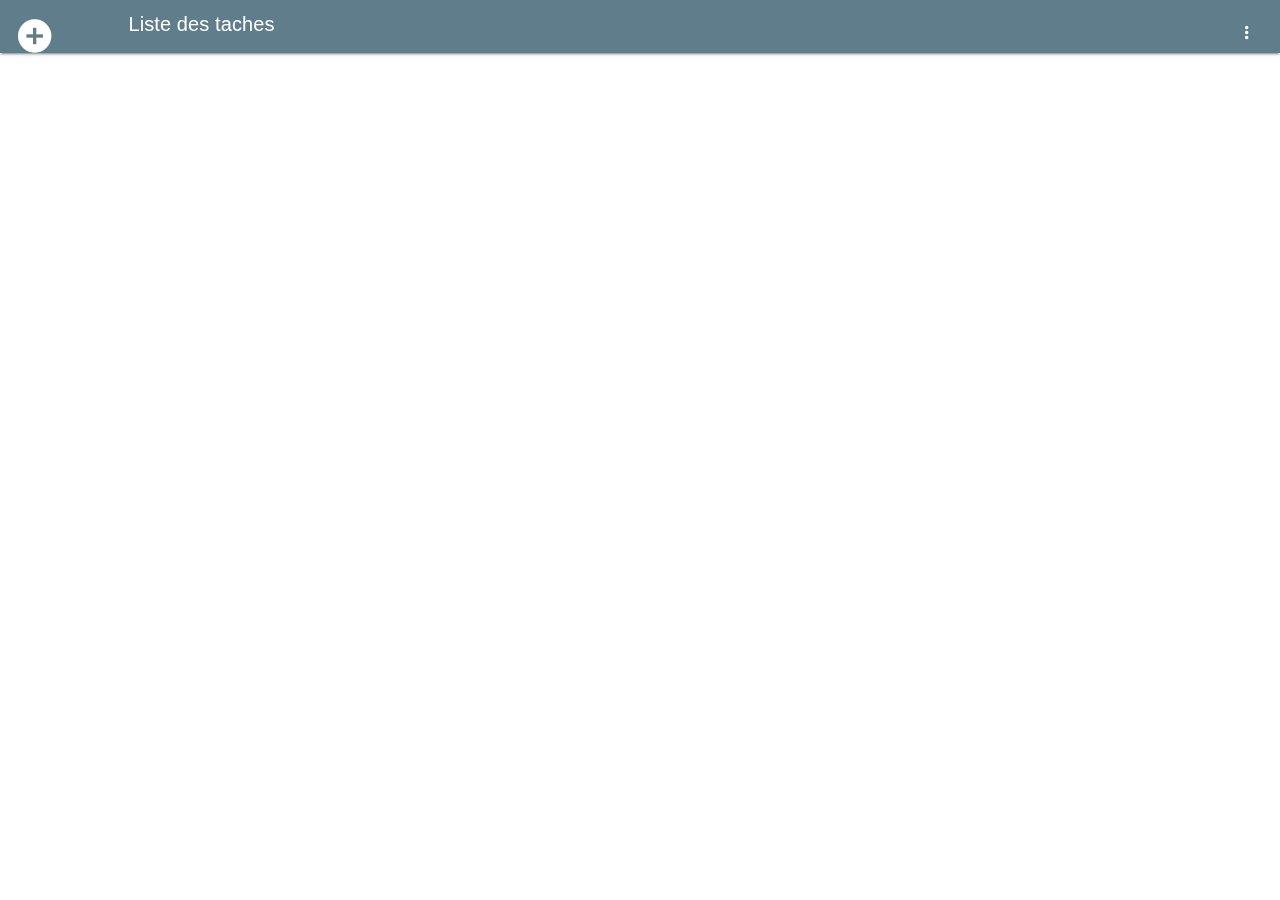
==== www/index.html @ 6b7dbef9 "Reorg + adding apk" ====
<!DOCTYPE HTML>
<html>
	<head>
		<title>TaskMe</title>
		<meta name="viewport" content="width=device-width, initial-scale=1.0, maximum-scale=1.0, user-scalable=no" />

		<link rel="stylesheet" href="libs/css/font-awesome.min.css" />
		<link rel="stylesheet" href="libs/css/jquery.mobile-1.4.5.min.css" />
		<link rel="stylesheet" href="libs/css/waves.css" />
		<link rel="stylesheet" href="libs/css/animate.css" />
		<link rel="stylesheet" href="libs/css/nativedroid2.css" />
		<link rel="stylesheet" href="css/custom.css" />
				<style>
					/* Prevent FOUC */
					body { opacity: 0; }
				</style>

	</head>
		<script src="cordova.js"></script>
		<script src="libs/js/jquery.min.js"></script>
		<script src="libs/js/jquery-ui.min.js"></script>
		<script src="libs/js/jquery.mobile-1.4.5.min.js"></script>
		<script src="libs/js/waves.min.js"></script>
		<script src="libs/js/wow.min.js"></script>
		<script>
			var wow;
		</script>
		<script src="libs/js/nativedroid2.js"></script>
		<script src="libs/js/nd2settings.js"></script>
		<script src="js/tache.class.js"></script>
	<script>
			var taches; 
			var t,s,e;
			var localStorageChange;
			var detailPage;
			var afficher = "taches";
			
				console.log("init triggered");
			/*	t = new Tache("maTache","mois",12,1464732000000);
				s = new Tache("maTache2","jours",14,1464732000000);
				se = new Tache("maTache3","jours",7,1464732000000);
				t.save();
				s.save();
				se.save();
				*/
				taches = new TacheArray();
				taches.loadFromLocalStorage();
				
			document.addEventListener("deviceready", onDeviceReady, false);

		function onDeviceReady(){
			document.addEventListener("backbutton", function(e){
			if($.mobile.activePage.is('#main')){
				e.preventDefault();
				console.log("Exiting application from login page");
				navigator.app.exitApp();
			}else {
				navigator.app.backHistory();
			}
			}, false);
	}
</script>		
		
	<body>


		<div data-role="page" id="main">
			<div data-role="header" data-position="fixed" class="wow fadeIn">
				<a href="#detailPage" tacheId="_new_" data-transition="pop" class="ui-btn ui-btn-left wow fadeIn" data-wow-delay='0.8s'><i class="zmdi zmdi-plus-circle zmdi-hc-2x"></i></a>
				<h2>Liste des taches</h2>
				<a href="#menuPanel" class="ui-btn ui-btn-right wow fadeIn fRight" data-wow-delay='0.8s'><i class="zmdi zmdi-more-vert"></i></a>
			</div>
			<div role="main" class="ui-content wow fadeIn" data-inset="false" data-wow-delay="0.2s">
				<ul data-role="listview" data-icon="false" id="tachesList">
					<li>
						<a href="#detailPage" data-transition="pop">
							<button class="ui-btn ui-btn-inline ui-btn-fab ui-btn-raised clr-warning"><i class="zmdi zmdi-replay zmdi-hc-lg"></i></button>
							<h2 style="display:inline">Coiffeur</h2><div id="date"><i class="zmdi zmdi-pin flag"><p style="display:inline">&nbsp;25/07/16</p></i></div>
								<div class="progress" data-amount="0">
									<div id="coiffeur" class="amount"></div>
								</div>	
						</a>
					</li>
					<li>
						<a href="#detailPage" data-transition="pop">
							<button class="ui-btn ui-btn-inline ui-btn-fab ui-btn-raised clr-warning"><i class="zmdi zmdi-replay zmdi-hc-lg"></i></button>
							<h2 style="display:inline">Draps</h2><div id="date"><i class="zmdi zmdi-pin flag"><p style="display:inline">&nbsp;25/12/16</p></i></div>
								<div class="progress" data-amount="0">
									<div id="draps" class="amount"></div>
								</div>	
						</a>
					</li>
				</ul>
			</div>
			
			<div data-role="panel" id="menuPanel" data-position="right" data-display="overlay">
					<div data-role="header"  class="wow fadeIn"><h2>Trier par</h2></div>
					 <select  id="tri">
                            <option value="dueDate">Ech&eacute;ance</option>
                            <option value="name" selected>Nom</option>
                            <option value="startDate" >Date d&eacute;marrage</option>
							<option value="gauge">Avancement</option>
                       </select>
					  <div data-role="header"  class="wow fadeIn"><h2>Afficher les</h2></div>
					 <select  id="afficher">
                            <option value="taches" selected>Taches</option>
                            <option value="loisirs">Loisirs</option>
                       </select>
					 <button href="#" data-rel="close" class="ui-btn clr-btn-blue-grey"><i class="zmdi zmdi-close"></i>&nbsp;Fermer</button>
					 
			</div><!-- /panel -->
		</div>
		<div data-role="page" id="detailPage">
			<div data-role="header" data-position="fixed" class="wow fadeIn">
			<a href="#" data-rel="back" data-transition="reverse" class="ui-btn ui-btn-left wow fadeIn" data-wow-delay='0.8s'><i class="zmdi zmdi-arrow-left "></i></a>
			<h1>D&eacute;tail</h1>
			<a href="#popupDialog" data-rel="popup" data-transition="pop" data-position-to="window" class=" wow fadeIn  ui-btn ui-btn-right fRight" data-wow-delay='0.8s' id="trash" ><i class="zmdi zmdi-delete "></i></a>
			
			
			
			
			</div>
			<div role="main" class="ui-content wow fadeIn" data-inset="false" data-wow-delay="0.2s">
				
			<h5 class="nd2-title">Nom de la tache:</h5>
            <input type="text" name="nom" id="nom" value="" data-clear-btn="true" placeholder="Taper le nom ici">
			<div style="height:20px"></div>
			<h5 class="nd2-title">Fr&eacute;quence:</h5>
			<label for="recurrence">Unit&eacute;:</label>
                        <select name="select-choice-1" id="unite" data-native-menu="false">
                            <option value="jours">Jours</option>
                            <option value="semaines" selected>Semaines</option>
                            <option value="mois"  >Mois</option>
							<option value="annees">Ann&eacute;es</option>
                        </select>
			<div style="height:10px"></div>
			<label for="slider2b">Tous les:</label>
             <input type="range" name="slider2" id="duree" value="0" min="0" max="6" data-highlight="true">
			<div style="height:10px"></div>
			<label for="inputDate">A partir de:</label>
                        <input type="date" name="inputDate" id="inputDate" value="" data-clear-btn="true" placeholder="">
			<div style="height:10px"></div>
			<label for="type">Type:</label>
                        <select name="select-choice-1" id="type" data-native-menu="false">
                            <option value="taches" selected>Tache</option>
                            <option value="loisirs" >Loisir</option>
                        </select>
			<div style="height:20px"></div>
			<button class="ui-btn" id="saveBtn"><i class="zmdi zmdi-mail-send"></i>Sauvegarder</button>
			<div data-role="popup" id="popupDialog" data-history="false">

                <div data-role="header">
                	<h1 class='nd-title'>Supprimer la tache?</h1>
            	</div>

                <div data-role="content" class="ui-content">
                    <p>Etes vous sur de vouloir supprimer cette tache?</p>
                    <button id="confirmBtn" class="ui-btn"><i class='zmdi zmdi-check'></i>&nbsp;Oui</a>
                    <button  id="cancelBtn" class="ui-btn"><i class='zmdi zmdi-close'></i>&nbsp;Non</a>
                </div>
            </div>

			</div>
		</div>
	</body>
	
		<script src="js/mainPage.js"></script>
		<script src="js/detailPage.js"></script>
		
</html>
---- www/libs/css/waves.css ----
/*!
 * Waves v0.7.5
 * http://fian.my.id/Waves 
 * 
 * Copyright 2014-2016 Alfiana E. Sibuea and other contributors 
 * Released under the MIT license 
 * https://github.com/fians/Waves/blob/master/LICENSE 
 */
.waves-effect {
  position: relative;
  cursor: pointer;
  display: inline-block;
  overflow: hidden;
  -webkit-user-select: none;
  -moz-user-select: none;
  -ms-user-select: none;
  user-select: none;
  -webkit-tap-highlight-color: transparent;
}
.waves-effect .waves-ripple {
  position: absolute;
  border-radius: 50%;
  width: 100px;
  height: 100px;
  margin-top: -50px;
  margin-left: -50px;
  opacity: 0;
  background: rgba(0, 0, 0, 0.2);
  background: -webkit-radial-gradient(rgba(0, 0, 0, 0.2) 0, rgba(0, 0, 0, 0.3) 40%, rgba(0, 0, 0, 0.4) 50%, rgba(0, 0, 0, 0.5) 60%, rgba(255, 255, 255, 0) 70%);
  background: -o-radial-gradient(rgba(0, 0, 0, 0.2) 0, rgba(0, 0, 0, 0.3) 40%, rgba(0, 0, 0, 0.4) 50%, rgba(0, 0, 0, 0.5) 60%, rgba(255, 255, 255, 0) 70%);
  background: -moz-radial-gradient(rgba(0, 0, 0, 0.2) 0, rgba(0, 0, 0, 0.3) 40%, rgba(0, 0, 0, 0.4) 50%, rgba(0, 0, 0, 0.5) 60%, rgba(255, 255, 255, 0) 70%);
  background: radial-gradient(rgba(0, 0, 0, 0.2) 0, rgba(0, 0, 0, 0.3) 40%, rgba(0, 0, 0, 0.4) 50%, rgba(0, 0, 0, 0.5) 60%, rgba(255, 255, 255, 0) 70%);
  -webkit-transition: all 0.5s ease-out;
  -moz-transition: all 0.5s ease-out;
  -o-transition: all 0.5s ease-out;
  transition: all 0.5s ease-out;
  -webkit-transition-property: -webkit-transform, opacity;
  -moz-transition-property: -moz-transform, opacity;
  -o-transition-property: -o-transform, opacity;
  transition-property: transform, opacity;
  -webkit-transform: scale(0) translate(0, 0);
  -moz-transform: scale(0) translate(0, 0);
  -ms-transform: scale(0) translate(0, 0);
  -o-transform: scale(0) translate(0, 0);
  transform: scale(0) translate(0, 0);
  pointer-events: none;
}
.waves-effect.waves-light .waves-ripple {
  background: rgba(255, 255, 255, 0.4);
  background: -webkit-radial-gradient(rgba(255, 255, 255, 0.2) 0, rgba(255, 255, 255, 0.3) 40%, rgba(255, 255, 255, 0.4) 50%, rgba(255, 255, 255, 0.5) 60%, rgba(255, 255, 255, 0) 70%);
  background: -o-radial-gradient(rgba(255, 255, 255, 0.2) 0, rgba(255, 255, 255, 0.3) 40%, rgba(255, 255, 255, 0.4) 50%, rgba(255, 255, 255, 0.5) 60%, rgba(255, 255, 255, 0) 70%);
  background: -moz-radial-gradient(rgba(255, 255, 255, 0.2) 0, rgba(255, 255, 255, 0.3) 40%, rgba(255, 255, 255, 0.4) 50%, rgba(255, 255, 255, 0.5) 60%, rgba(255, 255, 255, 0) 70%);
  background: radial-gradient(rgba(255, 255, 255, 0.2) 0, rgba(255, 255, 255, 0.3) 40%, rgba(255, 255, 255, 0.4) 50%, rgba(255, 255, 255, 0.5) 60%, rgba(255, 255, 255, 0) 70%);
}
.waves-effect.waves-classic .waves-ripple {
  background: rgba(0, 0, 0, 0.2);
}
.waves-effect.waves-classic.waves-light .waves-ripple {
  background: rgba(255, 255, 255, 0.4);
}
.waves-notransition {
  -webkit-transition: none !important;
  -moz-transition: none !important;
  -o-transition: none !important;
  transition: none !important;
}
.waves-button,
.waves-circle {
  -webkit-transform: translateZ(0);
  -moz-transform: translateZ(0);
  -ms-transform: translateZ(0);
  -o-transform: translateZ(0);
  transform: translateZ(0);
  -webkit-mask-image: -webkit-radial-gradient(circle, #ffffff 100%, #000000 100%);
}
.waves-button,
.waves-button:hover,
.waves-button:visited,
.waves-button-input {
  white-space: nowrap;
  vertical-align: middle;
  cursor: pointer;
  border: none;
  outline: none;
  color: inherit;
  background-color: rgba(0, 0, 0, 0);
  font-size: 1em;
  line-height: 1em;
  text-align: center;
  text-decoration: none;
  z-index: 1;
}
.waves-button {
  padding: 0.85em 1.1em;
  border-radius: 0.2em;
}
.waves-button-input {
  margin: 0;
  padding: 0.85em 1.1em;
}
.waves-input-wrapper {
  border-radius: 0.2em;
  vertical-align: bottom;
}
.waves-input-wrapper.waves-button {
  padding: 0;
}
.waves-input-wrapper .waves-button-input {
  position: relative;
  top: 0;
  left: 0;
  z-index: 1;
}
.waves-circle {
  text-align: center;
  width: 2.5em;
  height: 2.5em;
  line-height: 2.5em;
  border-radius: 50%;
}
.waves-float {
  -webkit-mask-image: none;
  -webkit-box-shadow: 0px 1px 1.5px 1px rgba(0, 0, 0, 0.12);
  box-shadow: 0px 1px 1.5px 1px rgba(0, 0, 0, 0.12);
  -webkit-transition: all 300ms;
  -moz-transition: all 300ms;
  -o-transition: all 300ms;
  transition: all 300ms;
}
.waves-float:active {
  -webkit-box-shadow: 0px 8px 20px 1px rgba(0, 0, 0, 0.3);
  box-shadow: 0px 8px 20px 1px rgba(0, 0, 0, 0.3);
}
.waves-block {
  display: block;
}
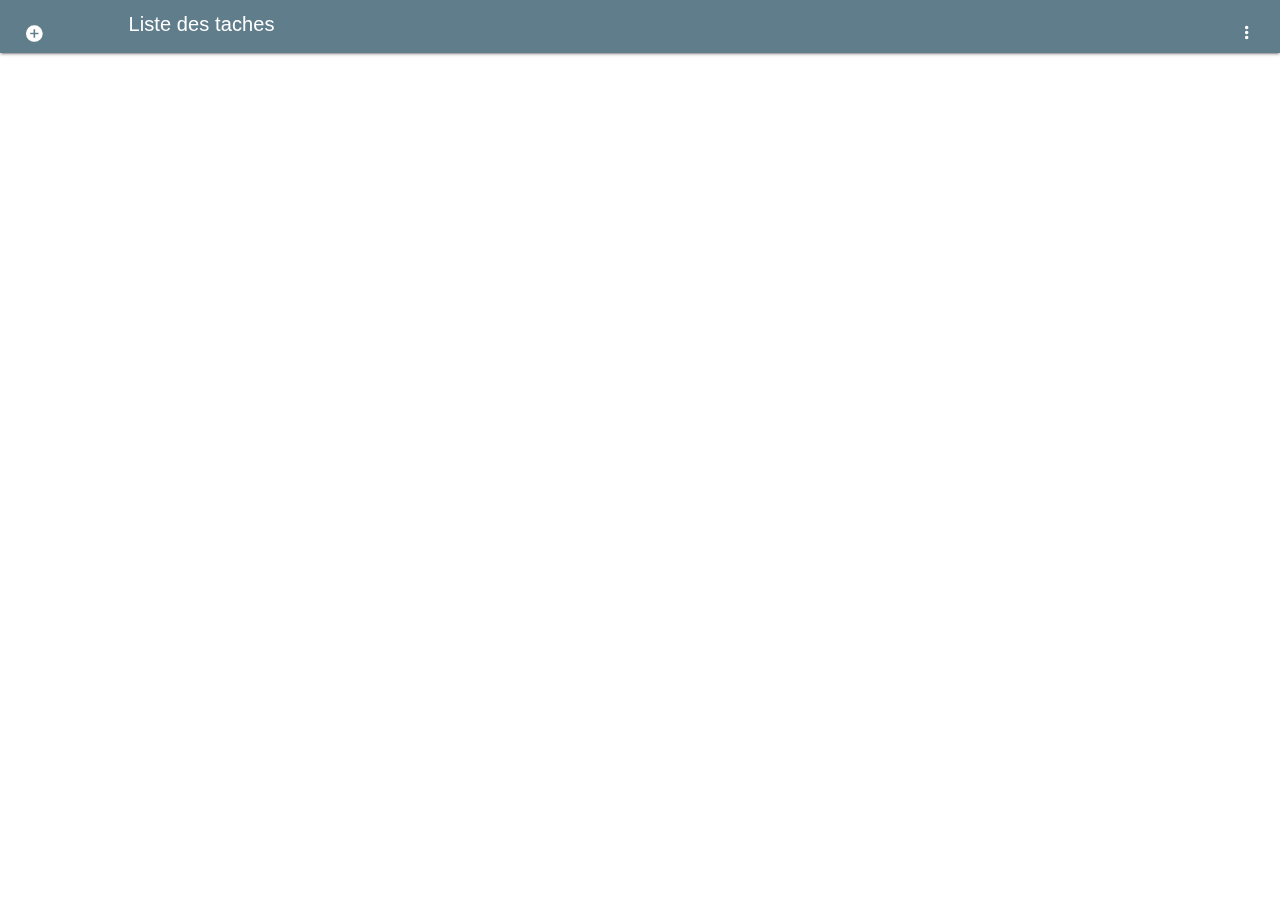
==== commit 02f6f348: "Version 1.4" ====
--- a/www/index.html
+++ b/www/index.html
@@ -35,7 +35,7 @@
 			var localStorageChange;
 			var detailPage;
 			var afficher = "taches";
-			
+			var myService;
 				console.log("init triggered");
 			/*	t = new Tache("maTache","mois",12,1464732000000);
 				s = new Tache("maTache2","jours",14,1464732000000);
@@ -59,7 +59,10 @@
 				navigator.app.backHistory();
 			}
 			}, false);
-	}
+
+			initService();
+
+			}
 </script>		
 		
 	<body>
@@ -67,8 +70,8 @@
 
 		<div data-role="page" id="main">
 			<div data-role="header" data-position="fixed" class="wow fadeIn">
-				<a href="#detailPage" tacheId="_new_" data-transition="pop" class="ui-btn ui-btn-left wow fadeIn" data-wow-delay='0.8s'><i class="zmdi zmdi-plus-circle zmdi-hc-2x"></i></a>
-				<h2>Liste des taches</h2>
+				<a href="#detailPage" tacheId="_new_" data-transition="pop" class="ui-btn ui-btn-left wow fadeIn" data-wow-delay='0.8s'><i class="zmdi zmdi-plus-circle"></i></a>
+				<h2 id="title">Liste des taches</h2>
 				<a href="#menuPanel" class="ui-btn ui-btn-right wow fadeIn fRight" data-wow-delay='0.8s'><i class="zmdi zmdi-more-vert"></i></a>
 			</div>
 			<div role="main" class="ui-content wow fadeIn" data-inset="false" data-wow-delay="0.2s">
@@ -95,12 +98,14 @@
 			</div>
 			
 			<div data-role="panel" id="menuPanel" data-position="right" data-display="overlay">
+					<div data-role="content" class="ui-content">Version 1.4</div>
 					<div data-role="header"  class="wow fadeIn"><h2>Trier par</h2></div>
 					 <select  id="tri">
                             <option value="dueDate">Ech&eacute;ance</option>
                             <option value="name" selected>Nom</option>
                             <option value="startDate" >Date d&eacute;marrage</option>
 							<option value="gauge">Avancement</option>
+						 	<option value="dayToGo">Jours restants</option>
                        </select>
 					  <div data-role="header"  class="wow fadeIn"><h2>Afficher les</h2></div>
 					 <select  id="afficher">
@@ -156,15 +161,25 @@
 
                 <div data-role="content" class="ui-content">
                     <p>Etes vous sur de vouloir supprimer cette tache?</p>
-                    <button id="confirmBtn" class="ui-btn"><i class='zmdi zmdi-check'></i>&nbsp;Oui</a>
-                    <button  id="cancelBtn" class="ui-btn"><i class='zmdi zmdi-close'></i>&nbsp;Non</a>
+                    <button id="confirmBtn" class="ui-btn"><i class='zmdi zmdi-check'></i>&nbsp;Oui</button>
+                    <button  id="cancelBtn" class="ui-btn"><i class='zmdi zmdi-close'></i>&nbsp;Non</button>
                 </div>
             </div>
+				<div data-role="popup" id="popupCtrlDialog" data-history="false">
 
+					<div data-role="header">
+						<h1 class='nd-title'>Erreur</h1>
+					</div>
+
+					<div data-role="content" class="ui-content">
+						<p>Une tache avec un nom identique existe d&eacute;ja. Impossible de cr&eacute;er la tache.</p>
+						<a  data-rel="back" class="ui-btn"><i class='zmdi zmdi-check'></i>&nbsp;ok</a>
+					</div>
+				</div>
 			</div>
 		</div>
 	</body>
-	
+	<script src="js/notificationServiceManager.js"></script>
 		<script src="js/mainPage.js"></script>
 		<script src="js/detailPage.js"></script>
 		
